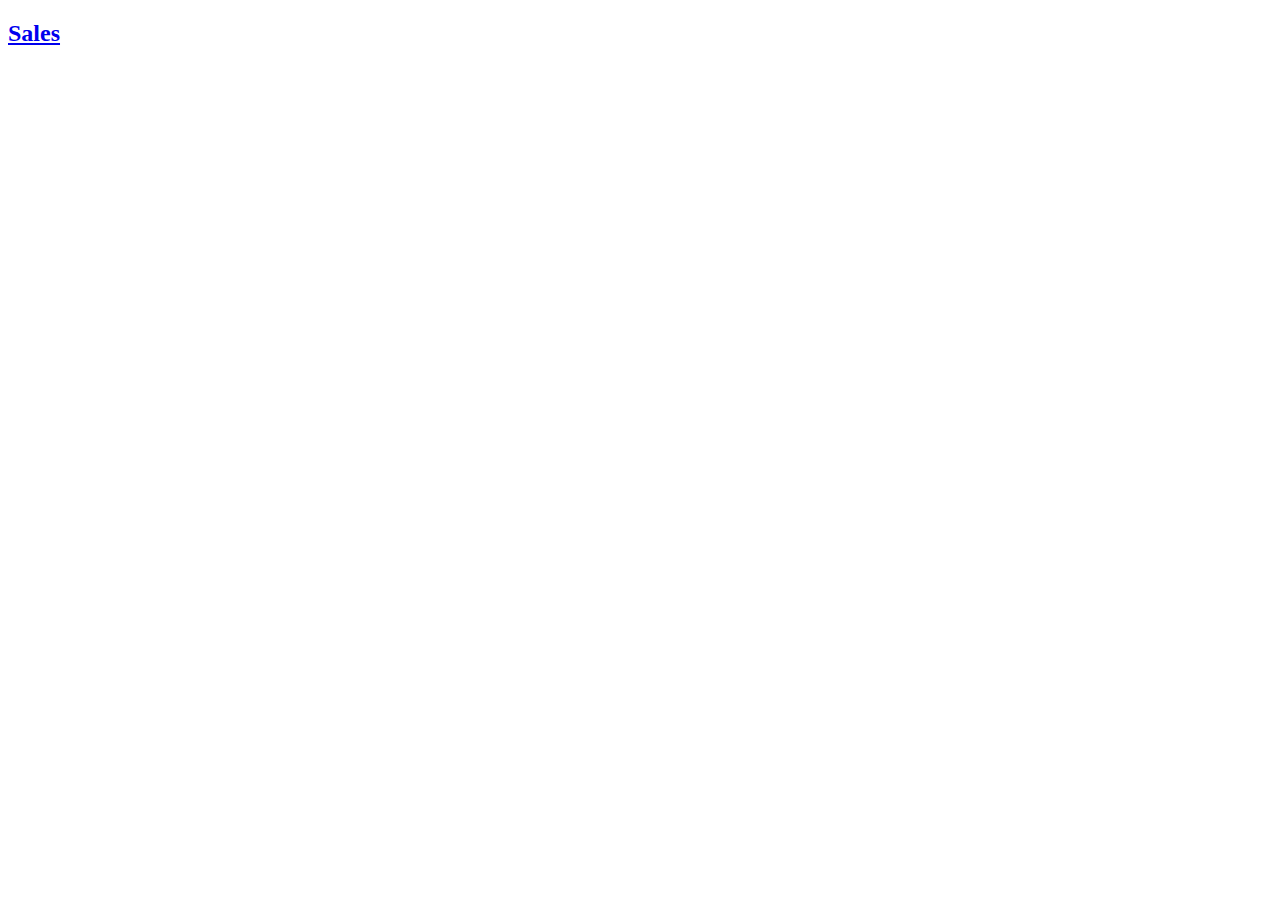
==== index.html @ d3ce3b1d "errored code" ====
<!DOCTYPE html>
<html>
  <head>
    <title>Salmon Cookies</title>
  </head>
  <body> 
    <div id='store'></div>  
    <header>
      <h2><a href="sales.html">Sales</a></h2>
    </header>
    <main></main>
  </body>
</html>
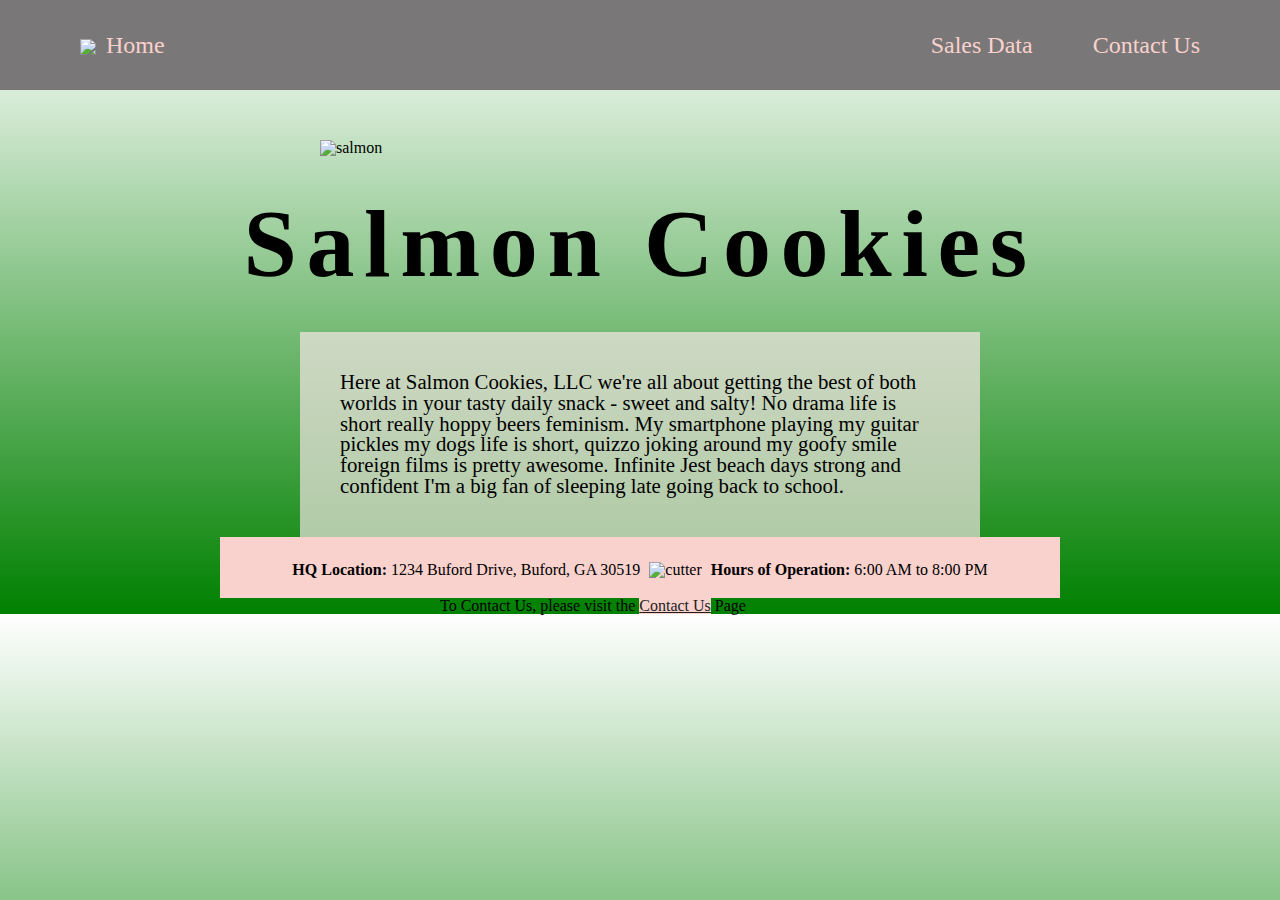
==== commit 615fca45: "completed code" ====
--- a/index.html
+++ b/index.html
@@ -1,13 +1,43 @@
 <!DOCTYPE html>
-<html>
-  <head>
-    <title>Salmon Cookies</title>
-  </head>
-  <body> 
-    <div id='store'></div>  
-    <header>
-      <h2><a href="sales.html">Sales</a></h2>
-    </header>
-    <main></main>
-  </body>
+<html lang="en">
+<head>
+
+  <meta charset="UTF-8">
+  <meta name="viewport" content="width=device-width, initial-scale=1.0">
+  <title>Salmon Cookies</title>
+
+  <link rel="stylesheet" href="css/reset.css">
+  <link href="https://fonts.googleapis.com/css2?family=Poppins:ital,wght@0,400;0,800;1,300&display=swap" rel="stylesheet">
+  <link rel="stylesheet" href="css/style.css">
+  
+
+</head>
+
+<body>
+  
+  <nav>
+    <ul>
+      <li class='start'><a href="index.html"><img id='logo' src='img/frosted-cookie.jpg'>Home</a></li>
+      <li class='right end'><a href="contact.html">Contact Us</a></li>
+      <li class='right'><a href="sales.html">Sales Data</a></li>
+    </ul>
+  </nav>
+
+  <img class='salmon' src="img/salmon.png" alt="salmon">
+
+  <h1>Salmon Cookies</h1>
+
+  <div class='about'>
+    <p>Here at Salmon Cookies, LLC we're all about getting the best of both worlds in your tasty daily snack - sweet and salty! No drama life is short really hoppy beers feminism. My smartphone playing my guitar pickles my dogs life is short, quizzo joking around my goofy smile foreign films is pretty awesome. Infinite Jest beach days strong and confident I'm a big fan of sleeping late going back to school.</p>
+  </div>
+
+  <footer>
+    <div id='info'>
+      <p><strong class='strong'>HQ Location:</strong> 1234 Buford Drive, Buford, GA 30519 <img id='cutter' src="img/cutter.jpeg" alt="cutter"> </p>
+      <p><strong class='strong'>Hours of Operation: </strong> 6:00 AM to 8:00 PM</p>
+    </div>
+    <p>To Contact Us, please visit the <a class='specialA' href="contact.html">Contact Us</a> Page</p>
+  </footer>
+  
+</body>
 </html>--- a/css/style.css
+++ b/css/style.css
@@ -0,0 +1,318 @@
+body {
+  background: linear-gradient(white, green);
+}
+
+html nav {
+  overflow: hidden;
+}
+
+html nav, a {
+  background-color: #797777;
+  color: rgb(33, 30, 30);
+  width: auto;
+  height: 90px;
+  overflow: hidden;
+}
+
+nav > ul > li {
+  line-height: 90px;
+}
+
+html nav a {
+  background-color: rgb(121, 119, 119);
+  color: rgb(249, 209, 205);
+  width: auto;
+  height: 90px;
+  float: left;
+  padding-left: 10px;
+  padding-right: 10px;
+  margin-right: 20px;
+  margin-left: 20px;
+  text-align: center;
+  /* padding: 20px 30px 10px 30px; */
+  text-decoration: none;
+  font-size: 1.5rem;
+}
+
+html nav a:hover {
+  background-color: rgb(249, 209, 205);
+  color: rgb(33, 30, 30);
+}
+
+.about > p {
+  font-size: 1.3rem;
+  margin: 20px;
+}
+
+.right {
+  float: right;
+}
+
+.end {
+  margin-right: 50px;
+}
+
+.start {
+  margin-left: 50px;
+}
+
+html h1 {
+  font-weight: 900;
+  font-size: 6rem;
+  letter-spacing: 0.1em;
+  text-align: center;
+  padding: 40px;
+}
+
+html h3 {
+  font-weight: 900;
+  font-size: 3rem;
+  letter-spacing: 0.1em;
+  text-align: center;
+  padding: 40px;
+}
+
+text {
+  font-family: 'Times New Roman', Times, serif;
+  color: rgb(33, 30, 30);
+}
+
+data {
+  font-family: Arial, Helvetica, sans-serif;
+  color: rgb(223, 106, 93);
+}
+
+#logo {
+  width: 50px;
+  vertical-align: middle;
+  padding-right: 10px;
+}
+
+.salmon {
+  display: block;
+  margin-left: auto;
+  margin-right: auto;
+  margin-top: 50px;
+  width: 50%;
+}
+
+#family {
+  width: 700px;
+  margin-top: 50px;
+  display: block;
+  margin-left: auto;
+  margin-right: auto;
+  width: 50%;
+}
+
+#fourFish {
+  width: 400px;
+  float: left;
+  margin-top: 0;
+}
+
+#cutter {
+  width: 30px;
+  padding: 5px 5px;
+  margin-bottom: -12px;
+}
+
+#chinook {
+  width: 250px;
+  margin-top: 30px;
+  margin-left: auto;
+  margin-right: auto;
+  display: block;
+}
+
+div {
+  background-color: rgba(255, 234, 240, 0.651);
+  width: 30%;
+}
+
+.about {
+  width: 50%;
+  padding: 20px;
+  margin-left: auto;
+  margin-right: auto;
+}
+
+table, td, th {
+  background-color: seashell;
+  border: solid black 1px;
+  border-collapse: collapse;
+  padding: 10px;
+}
+
+#cookieData {
+  margin-left: auto;
+  margin-right: auto;
+  margin-top: 40px;
+}
+
+#info {
+  margin-left: auto;
+  margin-right: auto;
+
+  background-color: rgb(249, 209, 205);
+  width: 800px;
+  padding: 20px;
+  text-align: center;
+  overflow: hidden;
+}
+
+#info p {
+  display: inline;
+}
+
+.strong {
+  font-weight: 600;
+}
+
+#contact {
+  width: 50%;
+  padding: 30px;
+  margin-top: 20px;
+  margin-left: auto;
+  margin-right: auto;
+  background-color: rgb(249, 209, 205);
+  overflow: hidden;
+}
+
+#contact input {
+  margin-bottom: 15px;
+  height: 20px;
+  width: 250px;
+}
+
+#contact label {
+  display: block;
+  margin-top: 3px;
+  padding-right: 5px;
+  padding-left: 10px;
+  height: 20px;
+  float: left;
+}
+
+#contact .topalign {
+  display: block;
+  margin-bottom: 15px;
+  padding-left: 10px;
+  width: auto;
+ 
+}
+
+#contact #message {
+  margin-left: 30px;
+  display: block;
+  float: left;
+}
+
+#addresses {
+  width: 675px;
+  margin-left: auto;
+  margin-right: auto;
+  padding: 15px;
+}
+
+#addresses h4 {
+  font-weight: bold;
+  padding-bottom: 10px;
+}
+
+#addresses p {
+  padding-bottom: 10px;
+  font-style: italic;
+}
+
+#addresses > ul > li {
+  padding: 10px;
+}
+
+article {
+  margin-top: 50px;
+  margin-left: auto;
+  margin-right: auto;
+  width: 1300px;
+  overflow: hidden;
+}
+
+article > img, section {
+  width: 50%;
+  float: left;
+}
+
+article > #shirt {
+  width: 400px;
+  margin-right: 60px;
+  margin-top: 0;
+}
+
+article > section > p {
+  font-size: 1.75rem;
+  padding-top: 70px;
+  vertical-align: middle;
+}
+
+.specialA {
+  background-color: rgb(249, 209, 205);
+}
+
+footer > p {
+  width: 400px;
+  margin: 0 auto;
+}
+
+#addLocation {
+  width: 900px;
+  margin: 0 auto;
+  padding-top: 30px;
+}
+
+fieldset {
+  border: solid 1px black;
+  padding: 15px;
+}
+
+fieldset legend {
+  font-weight: bold;
+}
+
+.formDiv {
+  width: 50%;
+  float: left;
+  background-color: rgb(249, 209, 205);
+}
+
+.formDiv label {
+  display: block;
+  padding-top: 5px;
+  padding-bottom: 5px;
+}
+
+.formDiv input {
+  height: 25px;
+  width: 200px;
+  margin-bottom: 10px;
+}
+
+#button {
+  background-color: seashell;
+  border: dashed 1px gray;
+  padding: 10px;
+  position: relative;
+  float: right;
+  font-size: 1.3rem;
+}
+
+#button:hover {
+  background-color: lightgray;
+}
+
+th {
+  font-weight: bold;
+}
+
+td {
+  text-align: center;
+}